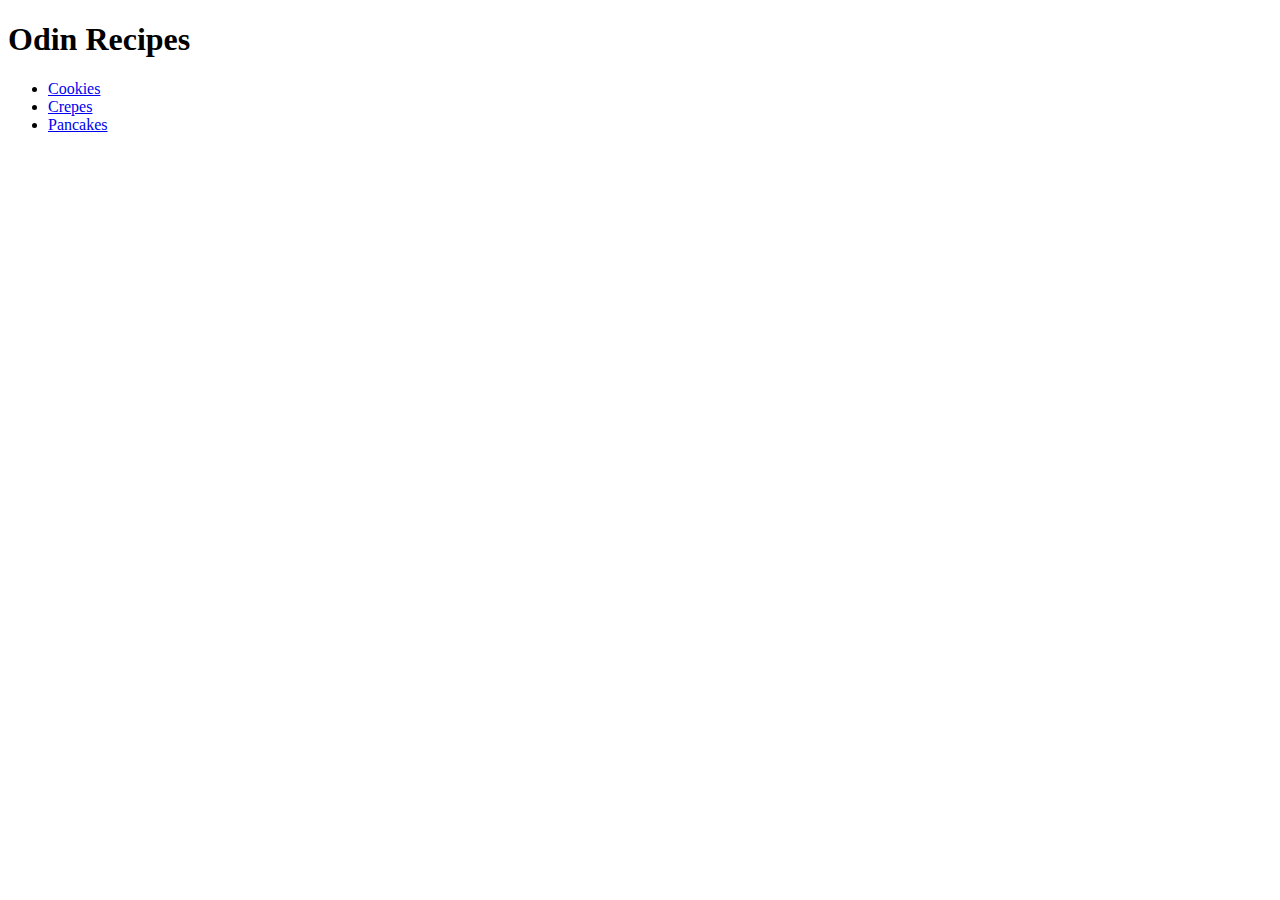
==== index.html @ 64bcc187 "Add links to other recipes" ====
<!DOCTYPE html>

<html lang="en">

<head>
    <meta charset="UTF-8">
    <title>Odin Recipes</title>
</head>

<body>
    <h1>Odin Recipes</h1>
    <ul>
        <li><a href="./recipes/cookies.html">Cookies</a></li>
        <li><a href="./recipes/crepes.html">Crepes</a></li>
        <li><a href="./recipes/pancakes.html">Pancakes</a></li>
    </ul>
</body>

</html>
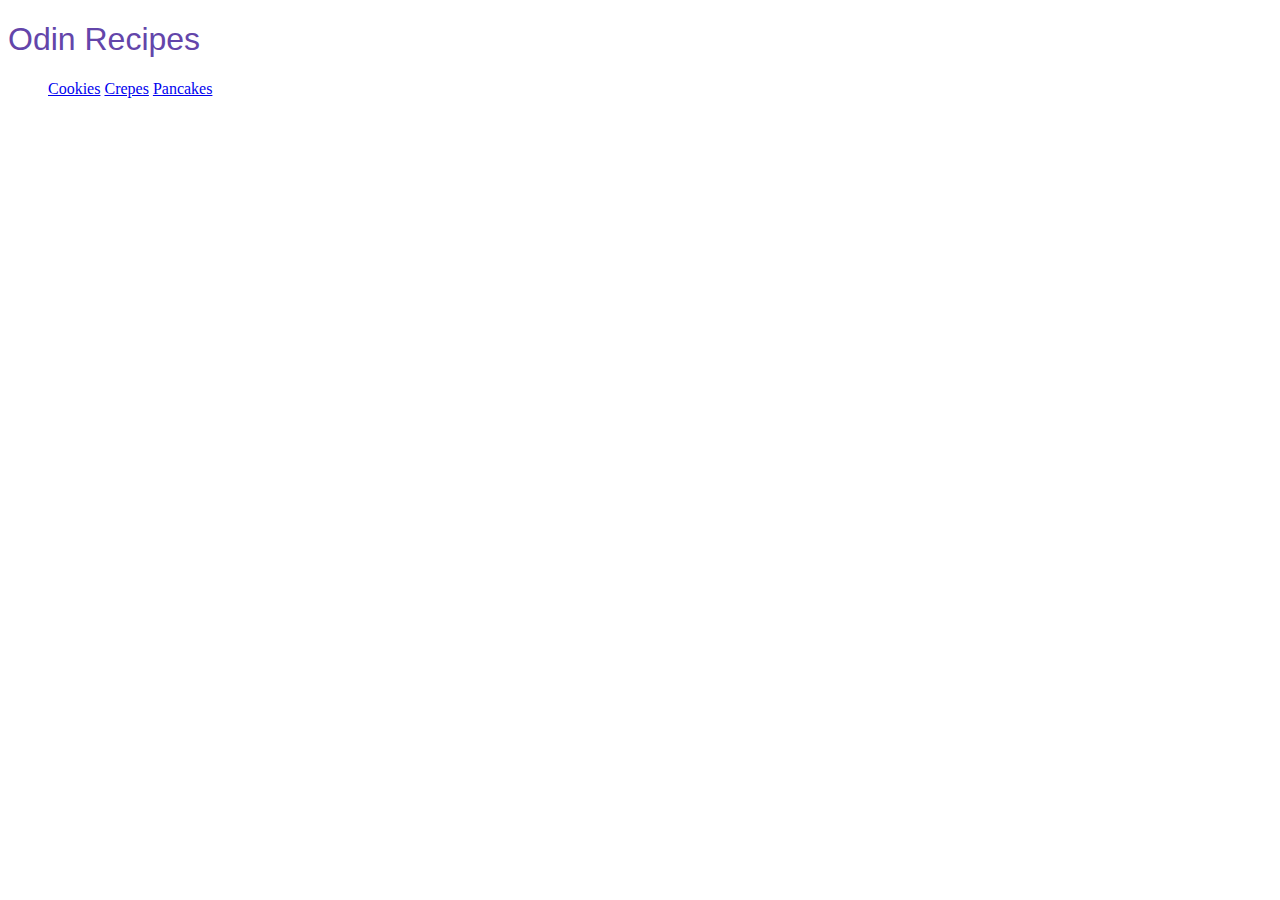
==== commit 0e1e2074: "Add style to all pages" ====
--- a/index.html
+++ b/index.html
@@ -5,14 +5,15 @@
 <head>
     <meta charset="UTF-8">
     <title>Odin Recipes</title>
+    <link rel="stylesheet" href="style.css">
 </head>
 
 <body>
-    <h1>Odin Recipes</h1>
+    <h1 id="home" class="purple">Odin Recipes</h1>
     <ul>
-        <li><a href="./recipes/cookies.html">Cookies</a></li>
-        <li><a href="./recipes/crepes.html">Crepes</a></li>
-        <li><a href="./recipes/pancakes.html">Pancakes</a></li>
+        <li class="navigation"><a href="./recipes/cookies.html">Cookies</a></li>
+        <li class="navigation"><a href="./recipes/crepes.html">Crepes</a></li>
+        <li class="navigation"><a href="./recipes/pancakes.html">Pancakes</a></li>
     </ul>
 </body>
 
--- a/style.css
+++ b/style.css
@@ -0,0 +1,31 @@
+#home {
+  font-family: Monaco, sans-serif;
+}
+
+.description {
+  background-color: lightskyblue;
+  text-align: center;
+  padding: 4px 0 0 0;
+}
+
+.description p {
+  margin: 0;
+}
+
+.recipe-title {
+  font-family: Monaco, sans-serif;
+}
+
+.subheadings {
+  font-family: Monaco, sans-serif;
+  font-size: 24px;
+}
+
+.purple {
+  color: #6345aa;
+  font-weight: 100;
+}
+
+.navigation {
+  display: inline;
+}
